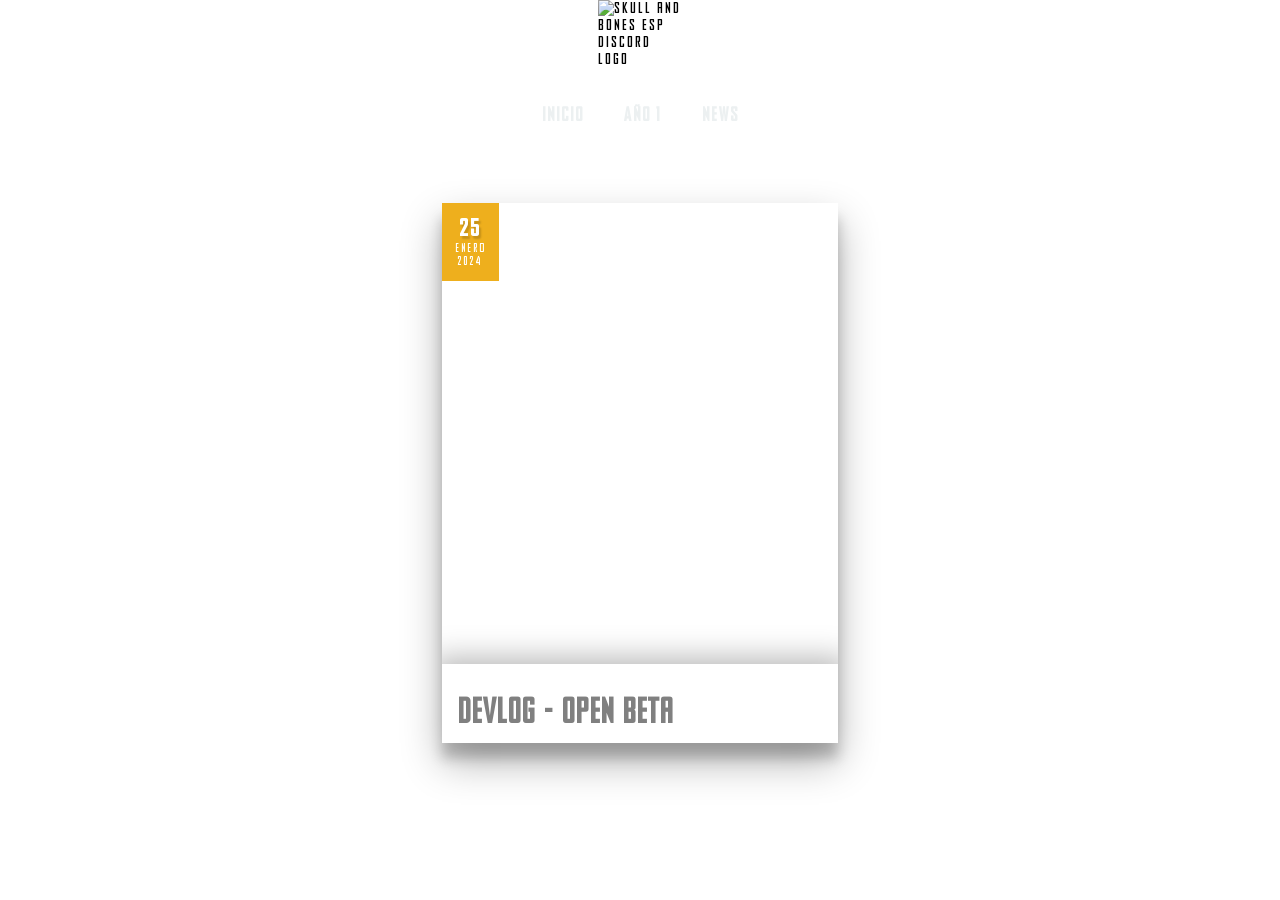
==== news.html @ 852ee6bb "Add files via upload" ====
<!DOCTYPE html>
<html lang="en">

<head>
    <meta charset="UTF-8">
    <meta name="viewport" content="width=device-width, initial-scale=1.0">
    <title>Skull and bones ESP</title>
    <meta name="author" content="Anto Orza">
    <meta name="description" content="Únete a Skull and Bones ESP, la mayor comunidad hispanohablante de Discord. Encuentra compañeros de juego y descubre contenido interesante. (ESP / LATAM)">
    <meta name="copyright" content="© 2024 Anto Orza">
    <link rel="stylesheet" href="src/style.css">
    <link rel="stylesheet" href="src/styles_news.css">
    <link rel="icon" href="/img/1logo_skull.ico" type="image/x-icon">

</head>

<body>
    <header>
        <div class="img-container">
            <img class="img2" src="/img/logo_skullandbones.png" alt="Skull and bones ESP discord logo">
        </div>
        <nav>
            <ul>
                <li><a href="index.html">Inicio</a></li>
                <li><a href="año1.html">Año 1</a></li>
                <li><a href="news.html">News</a></li>
            </ul>
        </nav>
    </header>
    <div class="row">
        <div class="News1 card">
            <div class="wrapper">
                <div class="date">
                    <span class="day">25</span>
                    <span class="month">Enero</span>
                    <span class="year">2024</span>
                </div>
                <div class="data">
                    <div class="content">
                        <!--<span class="author">NOMBRE</span> -->
                        <h1 class="title"><a class="a-new" href="#">DEVLOG - open beta</a></h1>
                        <p class="text">Saludos capitanes,

                            La marea está subiendo una vez más. Pronto será el momento de explorar las aguas de Skull
                            and Bones en PC
                            (Ubisoft Connect y Epic Games Store), PS5 y Xbox series X|S durante la Beta abierta.

                            Prepárate para levantar el ancla y poner a prueba tu temple del 8 al 11 de febrero.</p>
                    </div>
                </div>
            </div>
</body>

</html>
---- src/style.css ----
@font-face{font-family:"AgencyGothicCT-Condensed";src:url("/fuente/AgencyGothicCT-Condensed.woff2") format("woff2"),url("/ffuente/AgencyGothicCT-Condensed.woff") format("woff"),url("/ffuente/AgencyGothicCT-Condensed.ttf") format("ttf");font-weight:normal;font-style:normal;}[class~=img-container],header.fixed ul{display:flex;}[class~=img-container]{justify-content:center;}[class~=img-container]{align-items:center;}body{margin-left:0;}nav ul{list-style:none;}nav a:hover::before{visibility:visible;}.img2{height:5.3125pc;}.img2{width:5.3125pc;}.img2{margin-bottom:15px;}.noticias,body{margin-bottom:0;}nav ul li:nth-child(2),nav ul li:nth-child(1),[class~=titulo-eslogan],header[class~=fixed]{text-align:center;}body{margin-right:0;}nav a:hover::before{transform:scaleX(1);}header[class~=fixed]{position:fixed;}[class~=titulo-eslogan]{color:#eeaf1d;}header[class~=fixed]{top:0;}[class~=titulo-eslogan]{margin-top:2.604166667in;}body{margin-top:0;}nav ul li:nth-child(1),nav ul li:nth-child(3),nav ul li:nth-child(2){display:block;}.ht{font-size:4em;}[class~=p1]{color:#ecf0f1;}header[class~=fixed],.noticias{width:100%;}nav ul,body{padding-left:0;}nav ul li:nth-child(1),nav ul li:nth-child(2){position:relative;}[class~=p1],[class~=p2]{font-size:1.5em;}header[class~=fixed]{z-index:1000;}[class~=p2]{margin-top:120px;}header[class~=fixed]{background-color:rgba(0,0,0,.8);}[class~=noticias],.noticias{margin-left:auto;}nav ul li:nth-child(2),nav ul li:nth-child(1){margin-top:-7.5pt;}body,nav ul{padding-bottom:0;}.noticias,[class~=noticias]{margin-right:auto;}.noticias{margin-top:.520833333in;}.noticias{padding-left:.208333333in;}.noticias{padding-bottom:.208333333in;}[class~=a2]::before,nav a::before{content:"";}.noticias{padding-right:.208333333in;}.noticias{padding-top:.208333333in;}.noticias{background-color:#000;}.noticias{box-shadow:0 0 10px rgba(0,0,0,.1);}[class~=a2]::before,nav a::before{position:absolute;}[class~=noticias]{background-image:url("/img/mid.jpg");}.noticia img{max-width:100%;}[class~=a2]:hover{color:#fff;}[class~=noticias]{background-size:cover;}.noticia img{height:auto;}[class~=noticias]{background-position:center;}[class~=noticias]{max-width:62.5pc;}[class~=noticias]{margin-bottom:0;}[class~=noticias]{margin-top:0;}[class~=noticias]{padding-left:.104166667in;}[class~=noticias]{padding-bottom:.104166667in;}[class~=noticias]{padding-right:.104166667in;}.noticia img{margin-bottom:7.5pt;}nav ul,body{padding-right:0;}[class~=noticias]{padding-top:.104166667in;}.noticia img,[class~=a2]::before,nav a::before,[class~=boton-discord]::before{width:100%;}[class~=noticia] h2,.a2,nav a:hover{color:#eeaf1d;}[class~=noticia] p{color:#555;}[class~=a2]:hover::before{visibility:visible;}nav ul,header.fixed ul{justify-content:center;}[class~=noticia]{margin-bottom:1.875pc;}.a2,nav ul li:nth-child(3){position:relative;}[class~=flecha-abajo]{width:0;}[class~=flecha-abajo]{height:0;}[class~=flecha-abajo]{border-left-width:15pt;}[class~=flecha-abajo]{border-left-style:solid;}nav ul,body{padding-top:0;}[class~=flecha-abajo]{border-left-color:transparent;}[class~=boton-discord]:hover::before,[class~=a2]:hover::before{transform:scaleX(1);}[class~=flecha-abajo]{border-image:none;}[class~=boton-discord],nav ul li:nth-child(3){text-align:center;}nav ul li:nth-child(3){margin-top:-7.5pt;}nav a::before,[class~=a2]::before{height:.125pc;}[class~=flecha-abajo]{border-right-width:20px;}[class~=flecha-abajo]{border-right-style:solid;}[class~=flecha-abajo]{border-right-color:transparent;}nav ul{display:flex;}body{font-family:"AgencyGothicCT-Condensed",sans-serif;}[class~=a2]::before,nav a::before{bottom:0;}[class~=flecha-abajo]{border-top-width:1.875pc;}[class~=flecha-abajo]{border-top-style:solid;}[class~=flecha-abajo]{border-top-color:#eeaf1d;}[class~=a2]::before,[class~=boton-discord]::before,nav a::before{left:0;}nav li{margin-left:1.25pc;}[class~=flecha-abajo]{margin-left:auto;}[class~=a2]::before,nav a::before{background-color:#eeaf1d;}[class~=flecha-abajo]{margin-bottom:15pt;}[class~=a2]::before{visibility:hidden;}[class~=flecha-abajo]{margin-right:auto;}[class~=flecha-abajo]{margin-top:15pt;}[class~=boton-discord]::before,nav a::before,[class~=a2]::before{transform:scaleX(0);}body{letter-spacing:1.5pt;}.a2,[class~=boton-discord],nav a{text-decoration:none;}.a2{transition:color .3s ease-in-out;}[class~=a2]::before,nav a::before{transition:all .3s ease-in-out;}[class~=boton-discord]{display:inline-block;}[class~=boton-discord]::before{content:"";}body{background:url("/img/skull.jpg") no-repeat center center fixed;}[class~=boton-discord]{padding-left:.260416667in;}nav li{margin-bottom:0;}nav li{margin-right:1.25pc;}[class~=boton-discord]{padding-bottom:.9375pc;}nav li{margin-top:0;}[class~=boton-discord]{padding-right:.260416667in;}[class~=boton-discord]::before{position:absolute;}[class~=boton-discord]{padding-top:.9375pc;}body{background-size:cover;}[class~=boton-discord]::before{top:0;}body{background-attachment:fixed;}[class~=boton-discord],nav a{font-size:1.2em;}header{transition:background-color .3s ease-in-out;}[class~=boton-discord]{background-color:#7289da;}[class~=boton-discord]{margin-top:1.5625in;}[class~=boton-discord]{color:#fff;}[class~=boton-discord]{border-radius:.052083333in;}[class~=boton-discord]{transition:background-color .3s ease-in-out,transform .3s ease-in-out;}[class~=boton-discord]:hover::before{transform-origin:bottom left;}[class~=boton-discord]{overflow:hidden;}[class~=boton-discord]::before{height:100%;}[class~=boton-discord],nav a{position:relative;}.p1-highlighted{animation:highlightText 2s infinite alternate;}h1{font-size:2.5em;}h1{margin-bottom:.625pc;}nav{margin-top:7.5pt;}[class~=boton-discord]::before{background:linear-gradient(45deg,transparent,rgba(255,255,255,.1),transparent);}nav a::before{visibility:hidden;}[class~=boton-discord]::before{transform-origin:bottom right;}[class~=boton-discord]::before{transition:transform .3s ease-in-out;}nav a{color:#ecf0f1;}nav a{font-weight:bold;}[class~=boton-discord]:hover{background-color:#677bc4;}[class~=boton-discord]:hover{transform:scale(1.1);}nav a{transition:color .3s ease-in-out;}@keyframes highlightText{from{color:#eeaf1d;}to{color:#fff;}}
---- src/styles_news.css ----
.a-new {
    text-decoration: none;
}

.row {
    max-width: 900px;
    margin: 50px auto 0;
}

.card {
    box-sizing: border-box;
    padding: 1.7rem;
    width: 100%;
    max-width: 450px;
    margin: 0 auto;
}


.card .menu-content {
    margin: 0;
    padding: 0;
    list-style-type: none;
}

.card .menu-content::before,
.card .menu-content::after {
    content: "";
    display: table;
}

.card .menu-content::after {
    clear: both;
}

.card .menu-content li {
    display: inline-block;
}

.card .menu-content a {
    color: #fff;
}

.card .menu-content span {
    position: absolute;
    left: 50%;
    top: 0;
    font-size: 10px;
    font-weight: 700;
    font-family: "Open Sans";
    transform: translate(-50%, 0);
}

.card .wrapper {
    background-color: #fff;
    min-height: 540px;
    position: relative;
    overflow: hidden;
    box-shadow: 0 19px 38px rgba(0, 0, 0, 0.3), 0 15px 12px rgba(0, 0, 0, 0.2);
}

.card .wrapper:hover .data {
    transform: translateY(0);
}

.card .data {
    position: absolute;
    bottom: 0;
    width: 100%;
    transform: translateY(calc(70px + 1em));
    transition: transform 0.3s;
}

.card .data .content {
    padding: 1em;
    position: relative;
    z-index: 1;
}

.card .author {
    font-size: 12px;
}

.card .title {
    margin-top: 10px;
}

.card .text {
    height: 70px;
    margin: 0;
    font-size: 11px;
}

.card input[type=checkbox] {
    display: none;
}

.card input[type=checkbox]:checked+.menu-content {
    transform: translateY(-60px);
}

.News1 .wrapper {
    background: url(https://staticctf.ubisoft.com/J3yJr34U2pZ2Ieem48Dwy9uqj5PNUQTn/o6SdrTPEiEs9dvoXSGocm/211825d76d024dcaba1905cced52c65c/LTY_GhostShip_FINAL.jpg) 60% 1%/cover no-repeat;
}

.News1 .date {
    position: absolute;
    top: 0;
    left: 0;
    background-color: #eeaf1d;
    color: #fff;
    padding: 0.8em;
}

.News1 .date span {
    display: block;
    text-align: center;
}

.News1 .date .day {
    font-weight: 700;
    font-size: 24px;
    text-shadow: 2px 3px 2px rgba(0, 0, 0, 0.18);
}

.News1 .date .month {
    text-transform: uppercase;
}

.News1 .date .month,
.News1 .date .year {
    font-size: 12px;
}

.News1 .content {
    background-color: #fff;
    box-shadow: 0 5px 30px 10px rgba(0, 0, 0, 0.3);
}

.News1 .title a {
    color: gray;
    font-size: 35px;
}

.News1 .menu-button {
    position: absolute;
    z-index: 999;
    top: 16px;
    right: 16px;
    width: 25px;
    text-align: center;
    cursor: pointer;
}

.News1 .menu-button span {
    width: 5px;
    height: 5px;
    background-color: gray;
    color: gray;
    position: relative;
    display: inline-block;
    border-radius: 50%;
}

.News1 .menu-button span::after,
.News1 .menu-button span::before {
    content: "";
    display: block;
    width: 5px;
    height: 5px;
    background-color: currentColor;
    position: absolute;
    border-radius: 50%;
}

.News1 .menu-button span::before {
    left: -10px;
}

.News1 .menu-button span::after {
    right: -10px;
}

.News1 .menu-content {
    text-align: center;
    position: absolute;
    top: 0;
    left: 0;
    width: 100%;
    z-index: -1;
    transition: transform 0.3s;
    transform: translateY(0);
}

.News1 .menu-content li {
    width: 33.333333%;
    float: left;
    background-color: #77d7b9;
    height: 60px;
    position: relative;
}

.News1 .menu-content a {
    position: absolute;
    top: 50%;
    left: 50%;
    transform: translate(-50%, -50%);
    font-size: 24px;
}

.News1 .menu-content span {
    top: -10px;
}
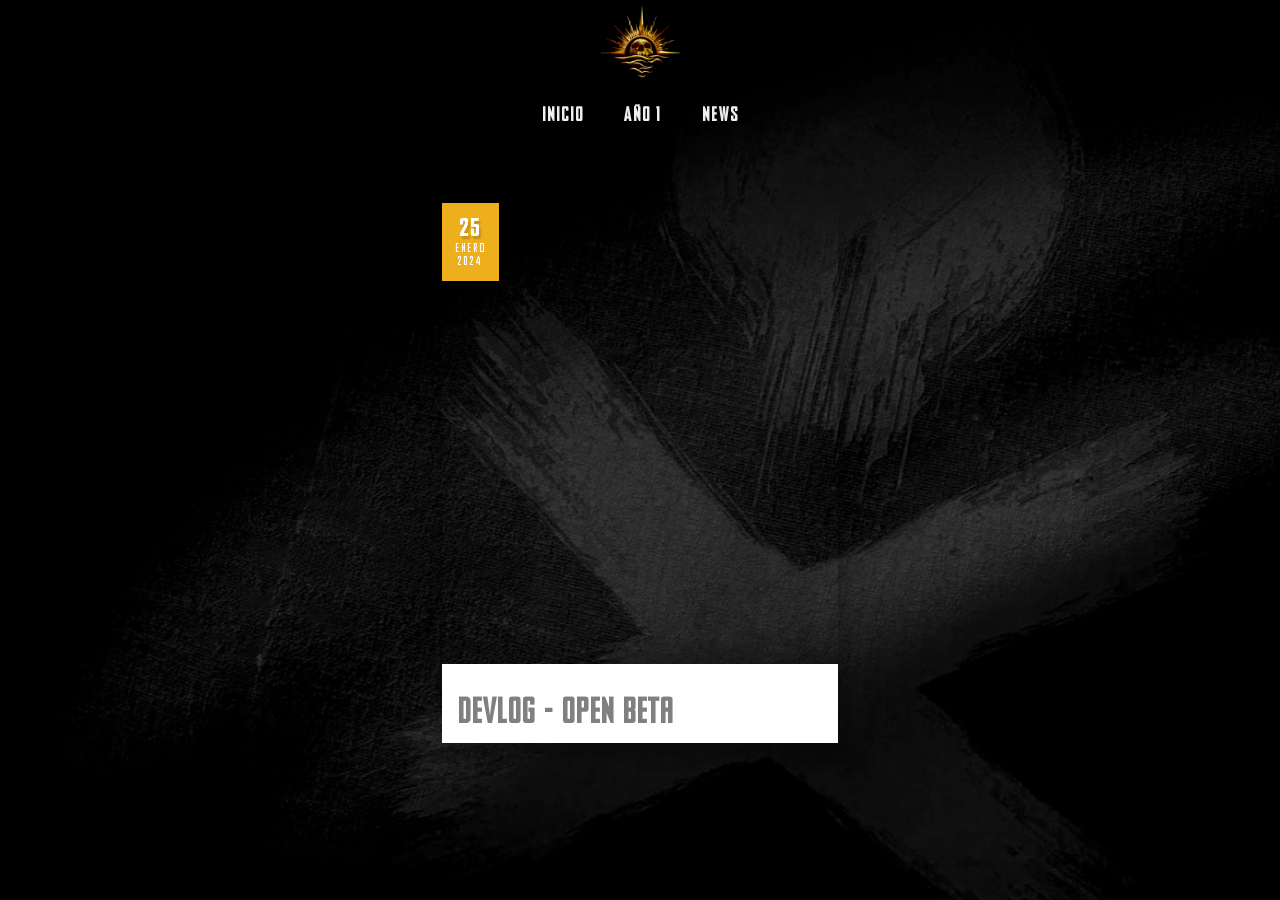
==== commit a662be85: "Update news.html" ====
--- a/news.html
+++ b/news.html
@@ -38,7 +38,7 @@
                 <div class="data">
                     <div class="content">
                         <!--<span class="author">NOMBRE</span> -->
-                        <h1 class="title"><a class="a-new" href="#">DEVLOG - open beta</a></h1>
+                        <h1 class="title"><a class="a-new" href="https://www.ubisoft.com/es-es/game/skull-and-bones/news-updates/63lU49UJ7nEm7pv4xwBf68/devblog-open-beta">DEVLOG - open beta</a></h1>
                         <p class="text">Saludos capitanes,
 
                             La marea está subiendo una vez más. Pronto será el momento de explorar las aguas de Skull
@@ -51,4 +51,4 @@
             </div>
 </body>
 
-</html>+</html>
